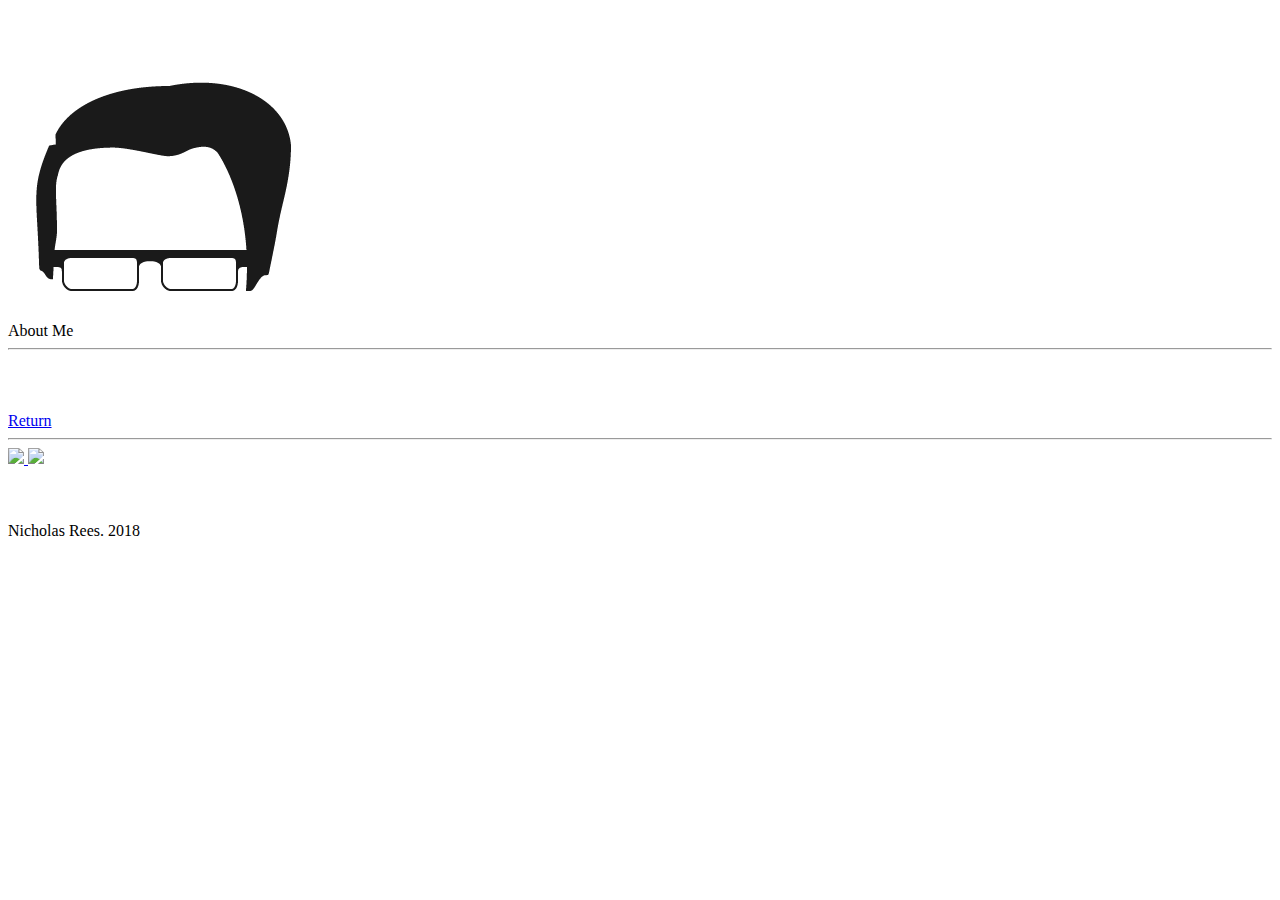
==== pages/hello.html @ 506d1e34 "Progress and template" ====
<!doctype html>
<html lang="en">
	<head>
	<title>Home!</title>
	<meta charset="UTF-8">
	<meta name="viewport" content="width=device-width, initial-scale=1, shrink-to-fit=no">
		<!-- Stylesheets-->
		<link rel="stylesheet" type="text/css" href="/Users/Nick/Git/nicholasrees/style/core.css">
		<link rel="stylesheet" href="https://maxcdn.bootstrapcdn.com/bootstrap/4.0.0-beta.2/css/bootstrap.min.css" integrity="sha384-PsH8R72JQ3SOdhVi3uxftmaW6Vc51MKb0q5P2rRUpPvrszuE4W1povHYgTpBfshb" crossorigin="anonymous">
		<link href="https://fonts.googleapis.com/css?family=Lobster" rel="stylesheet">
	</head>
	<body>
		<div class="container">

			<br>
			<br>
			<br>
			<br>

			<!-- Logo -->
			<div class="row justify-content-center">
				<div class="col">
		  			<img class="nr-logo" src="img/face-small.png">
		  		</div>
			</div>

			<br>

			<!-- Title -->
			<div class="row justify-content-center">
			    <div class="nr-menu-option last">
			    	<span class="nr-menu-option-link"> About Me </span>
			    </div>
			</div>

			<!-- Divider -->
			<div class="row justify-content-center">
				<div class="nr-divider">
		  			<hr>
		  		</div>
			</div>

			<br>
			<br>
			<br>

			<!-- Back to top button -->
			<a href="/Users/Nick/Git/nicholasrees/index.html">
				<span class="nr-go-back">Return</span>
			</a>

			<!-- Divider -->
			<div class="row justify-content-center">
				<div class="nr-divider">
		  			<hr>
		  		</div>
			</div>

			<!-- Social -->
			<div class="row justify-content-center">
				<div class="col">
					<a target="_blank" href="https://www.twitter.com/nprees">
		  				<img class="nr-social-logo nr-pointer" src="/Users/Nick/Git/nicholasrees/img/twitter.png">
		  			</a>
		  			<a target="_blank" href="https://www.linkedin.com/in/nprees/">
		  				<img class="nr-pointer" src="/Users/Nick/Git/nicholasrees/img/linkedin.png">
		  			</a>
		  		</div>
			</div>

			<br>
			<br>
			<br>

			<!-- Footer -->
			<div class="row justify-content-center">
				<div class="col">
		  			<span class="nr-footer-name"> Nicholas Rees. </span>
		  			<span class="nr-footer-year"> 2018 </span>
		  		</div>
			</div>

			<br>
		</div>

		<!-- Optional JavaScript -->
		<!-- jQuery first, then Popper.js, then Bootstrap JS -->
		<script src="https://code.jquery.com/jquery-3.2.1.slim.min.js" integrity="sha384-KJ3o2DKtIkvYIK3UENzmM7KCkRr/rE9/Qpg6aAZGJwFDMVNA/GpGFF93hXpG5KkN" crossorigin="anonymous"></script>
		<script src="https://cdnjs.cloudflare.com/ajax/libs/popper.js/1.12.3/umd/popper.min.js" integrity="sha384-vFJXuSJphROIrBnz7yo7oB41mKfc8JzQZiCq4NCceLEaO4IHwicKwpJf9c9IpFgh" crossorigin="anonymous"></script>
		<script src="https://maxcdn.bootstrapcdn.com/bootstrap/4.0.0-beta.2/js/bootstrap.min.js" integrity="sha384-alpBpkh1PFOepccYVYDB4do5UnbKysX5WZXm3XxPqe5iKTfUKjNkCk9SaVuEZflJ" crossorigin="anonymous"></script>
	</body>
</html>
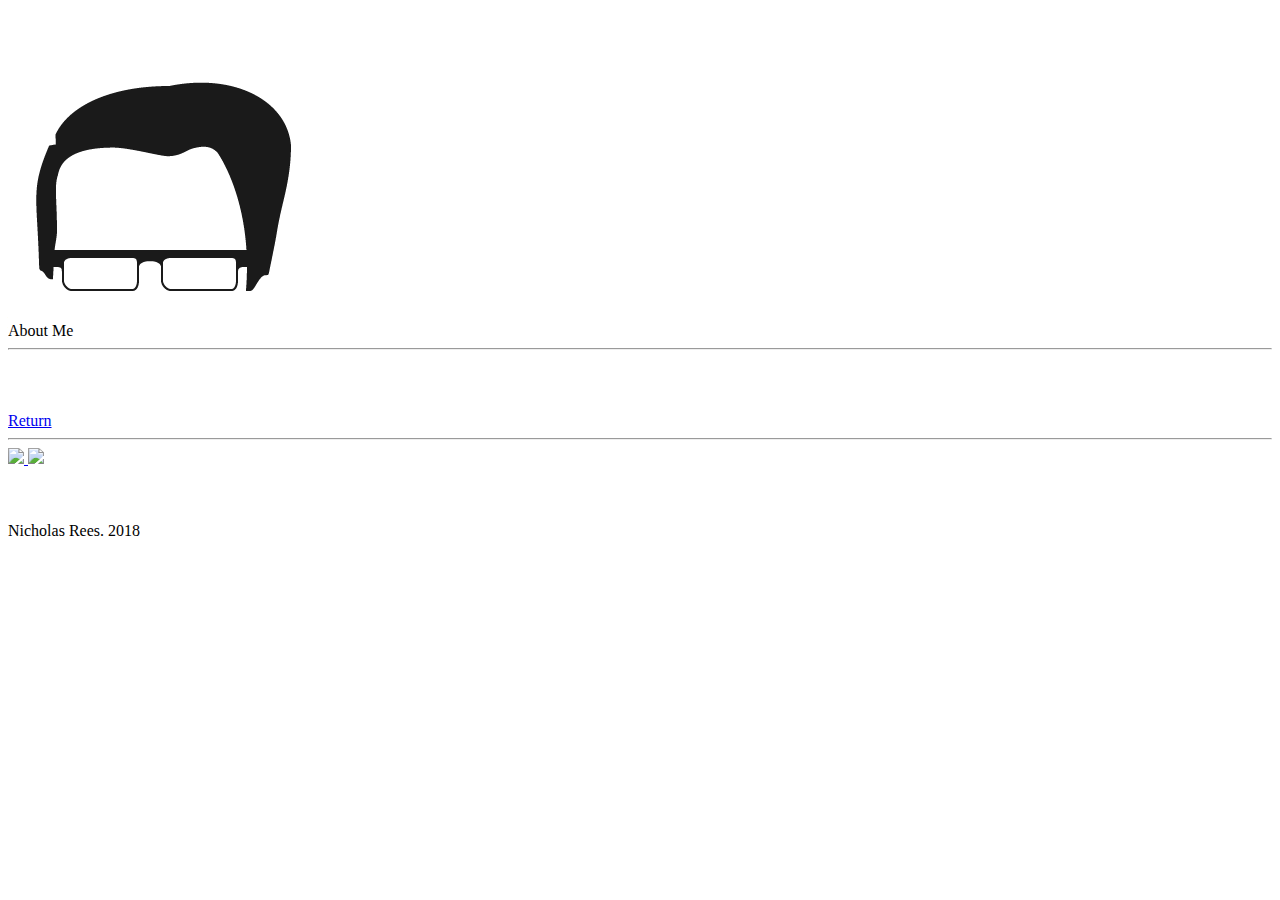
==== commit 30d1988c: "Testing file linkage" ====
--- a/pages/hello.html
+++ b/pages/hello.html
@@ -5,7 +5,7 @@
 	<meta charset="UTF-8">
 	<meta name="viewport" content="width=device-width, initial-scale=1, shrink-to-fit=no">
 		<!-- Stylesheets-->
-		<link rel="stylesheet" type="text/css" href="/Users/Nick/Git/nicholasrees/style/core.css">
+		<link rel="stylesheet" type="text/css" href="nicholasrees/style/core.css">
 		<link rel="stylesheet" href="https://maxcdn.bootstrapcdn.com/bootstrap/4.0.0-beta.2/css/bootstrap.min.css" integrity="sha384-PsH8R72JQ3SOdhVi3uxftmaW6Vc51MKb0q5P2rRUpPvrszuE4W1povHYgTpBfshb" crossorigin="anonymous">
 		<link href="https://fonts.googleapis.com/css?family=Lobster" rel="stylesheet">
 	</head>
@@ -60,10 +60,10 @@
 			<div class="row justify-content-center">
 				<div class="col">
 					<a target="_blank" href="https://www.twitter.com/nprees">
-		  				<img class="nr-social-logo nr-pointer" src="/Users/Nick/Git/nicholasrees/img/twitter.png">
+		  				<img class="nr-social-logo nr-pointer" src="/nicholasrees/img/twitter.png">
 		  			</a>
 		  			<a target="_blank" href="https://www.linkedin.com/in/nprees/">
-		  				<img class="nr-pointer" src="/Users/Nick/Git/nicholasrees/img/linkedin.png">
+		  				<img class="nr-pointer" src="/nicholasrees/img/linkedin.png">
 		  			</a>
 		  		</div>
 			</div>
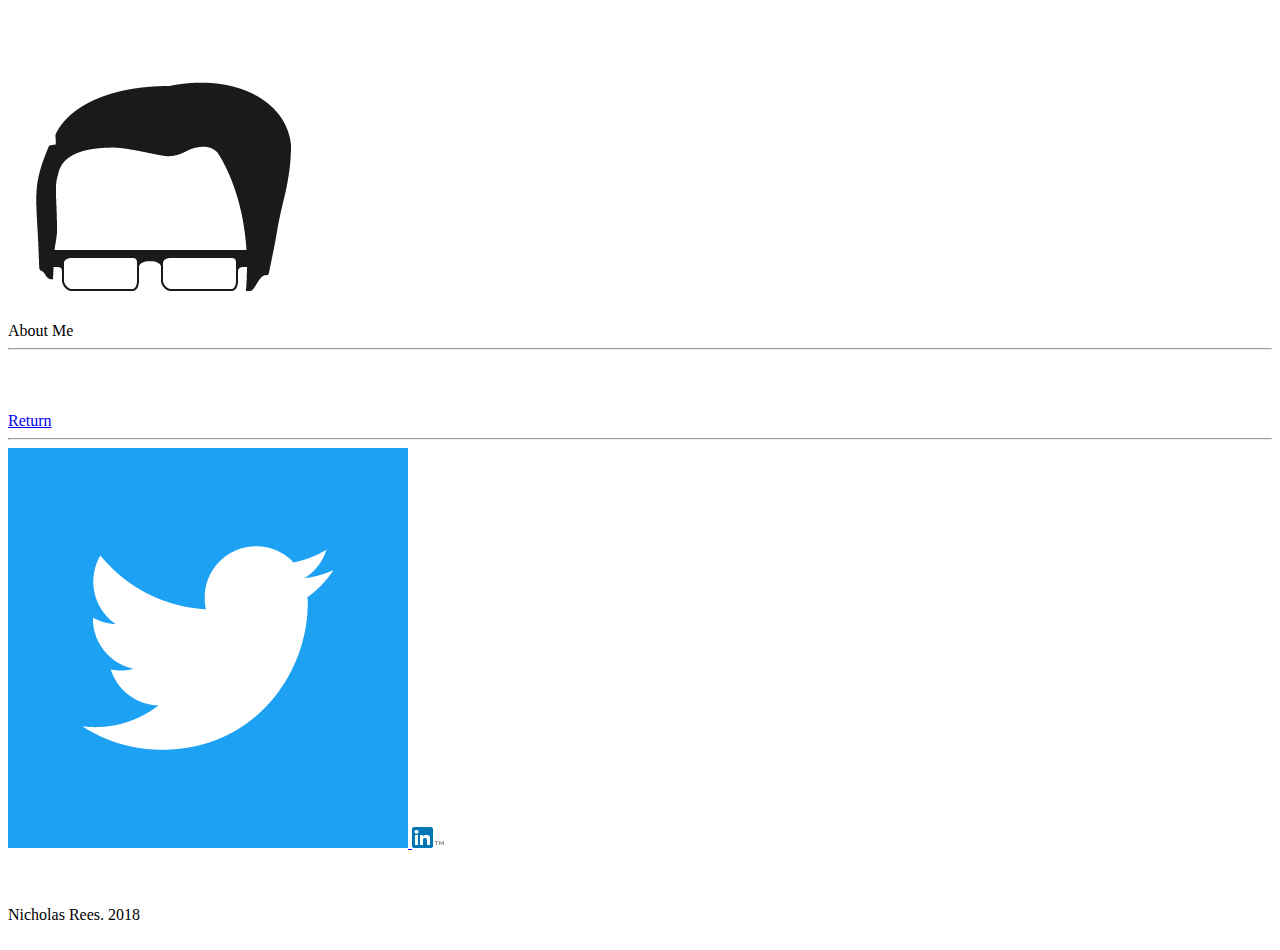
==== commit 2919acd9: "Correst path files" ====
--- a/pages/hello.html
+++ b/pages/hello.html
@@ -5,7 +5,7 @@
 	<meta charset="UTF-8">
 	<meta name="viewport" content="width=device-width, initial-scale=1, shrink-to-fit=no">
 		<!-- Stylesheets-->
-		<link rel="stylesheet" type="text/css" href="nicholasrees/style/core.css">
+		<link rel="stylesheet" type="text/css" href="./style/core.css">
 		<link rel="stylesheet" href="https://maxcdn.bootstrapcdn.com/bootstrap/4.0.0-beta.2/css/bootstrap.min.css" integrity="sha384-PsH8R72JQ3SOdhVi3uxftmaW6Vc51MKb0q5P2rRUpPvrszuE4W1povHYgTpBfshb" crossorigin="anonymous">
 		<link href="https://fonts.googleapis.com/css?family=Lobster" rel="stylesheet">
 	</head>
@@ -45,7 +45,7 @@
 			<br>
 
 			<!-- Back to top button -->
-			<a href="/Users/Nick/Git/nicholasrees/index.html">
+			<a href=./index.html">
 				<span class="nr-go-back">Return</span>
 			</a>
 
@@ -60,10 +60,10 @@
 			<div class="row justify-content-center">
 				<div class="col">
 					<a target="_blank" href="https://www.twitter.com/nprees">
-		  				<img class="nr-social-logo nr-pointer" src="/nicholasrees/img/twitter.png">
+		  				<img class="nr-social-logo nr-pointer" src="./img/twitter.png">
 		  			</a>
 		  			<a target="_blank" href="https://www.linkedin.com/in/nprees/">
-		  				<img class="nr-pointer" src="/nicholasrees/img/linkedin.png">
+		  				<img class="nr-pointer" src="./img/linkedin.png">
 		  			</a>
 		  		</div>
 			</div>
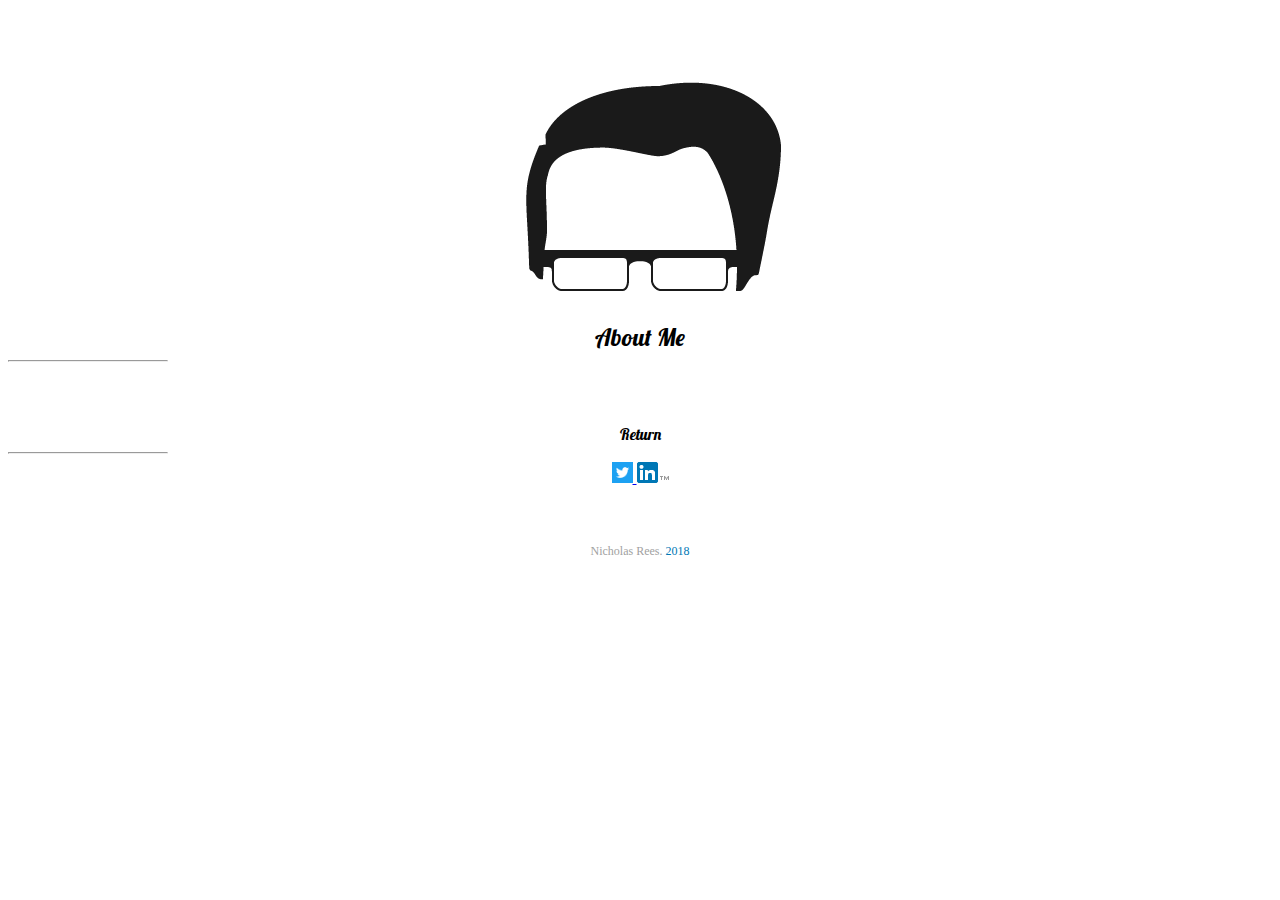
==== commit 9ac182e2: "Test path" ====
--- a/pages/hello.html
+++ b/pages/hello.html
@@ -5,7 +5,7 @@
 	<meta charset="UTF-8">
 	<meta name="viewport" content="width=device-width, initial-scale=1, shrink-to-fit=no">
 		<!-- Stylesheets-->
-		<link rel="stylesheet" type="text/css" href="./style/core.css">
+		<link rel="stylesheet" type="text/css" href="/style/core.css">
 		<link rel="stylesheet" href="https://maxcdn.bootstrapcdn.com/bootstrap/4.0.0-beta.2/css/bootstrap.min.css" integrity="sha384-PsH8R72JQ3SOdhVi3uxftmaW6Vc51MKb0q5P2rRUpPvrszuE4W1povHYgTpBfshb" crossorigin="anonymous">
 		<link href="https://fonts.googleapis.com/css?family=Lobster" rel="stylesheet">
 	</head>
--- a/style/core.css
+++ b/style/core.css
@@ -0,0 +1,77 @@
+div {
+	text-align: center;
+}
+
+a img
+{
+  border: 0 none;
+}
+
+.nr-divider {
+	width: 160px;
+}
+
+.nr-pointer {
+	cursor:pointer;
+}
+
+.nr-display-link {
+	display: inline-block;
+    text-decoration: none;
+}
+
+div.nr-menu-option {
+	padding:0px 10px 0px 10px;
+}
+
+div.nr-menu-option.option {
+	border-right: 1px solid #c1c1c1;
+}
+
+span.nr-menu-option-link {
+	display: inline-block;
+	color: black;
+    text-decoration: none;
+    font-size: 1.5em;
+    font-family: 'Lobster', cursive;
+    font-weight: 400;
+    font-style: normal;
+}
+
+span.nr-menu-option-clickable {
+	cursor:pointer;
+}
+
+span.nr-menu-option-clickable:hover {
+	color: #0077B5;
+}
+
+img.nr-social-logo {
+	width: 21px;
+}
+
+span.nr-footer-name {
+	color: #a1a1a1;
+	font-size: 0.75em;
+}
+
+span.nr-footer-year {
+	color: #0077B5;
+	font-size: 0.75em;
+	font-weight: 400;
+}
+
+span.nr-go-back {
+	display: inline-block;
+    position: relative;
+    z-index: 99;
+    color: black;
+    cursor: pointer;
+    font-family: 'Lobster', cursive;
+    font-weight: 400;
+    font-style: normal;
+}
+
+span.nr-go-back:hover {
+    color: #0077B5;
+}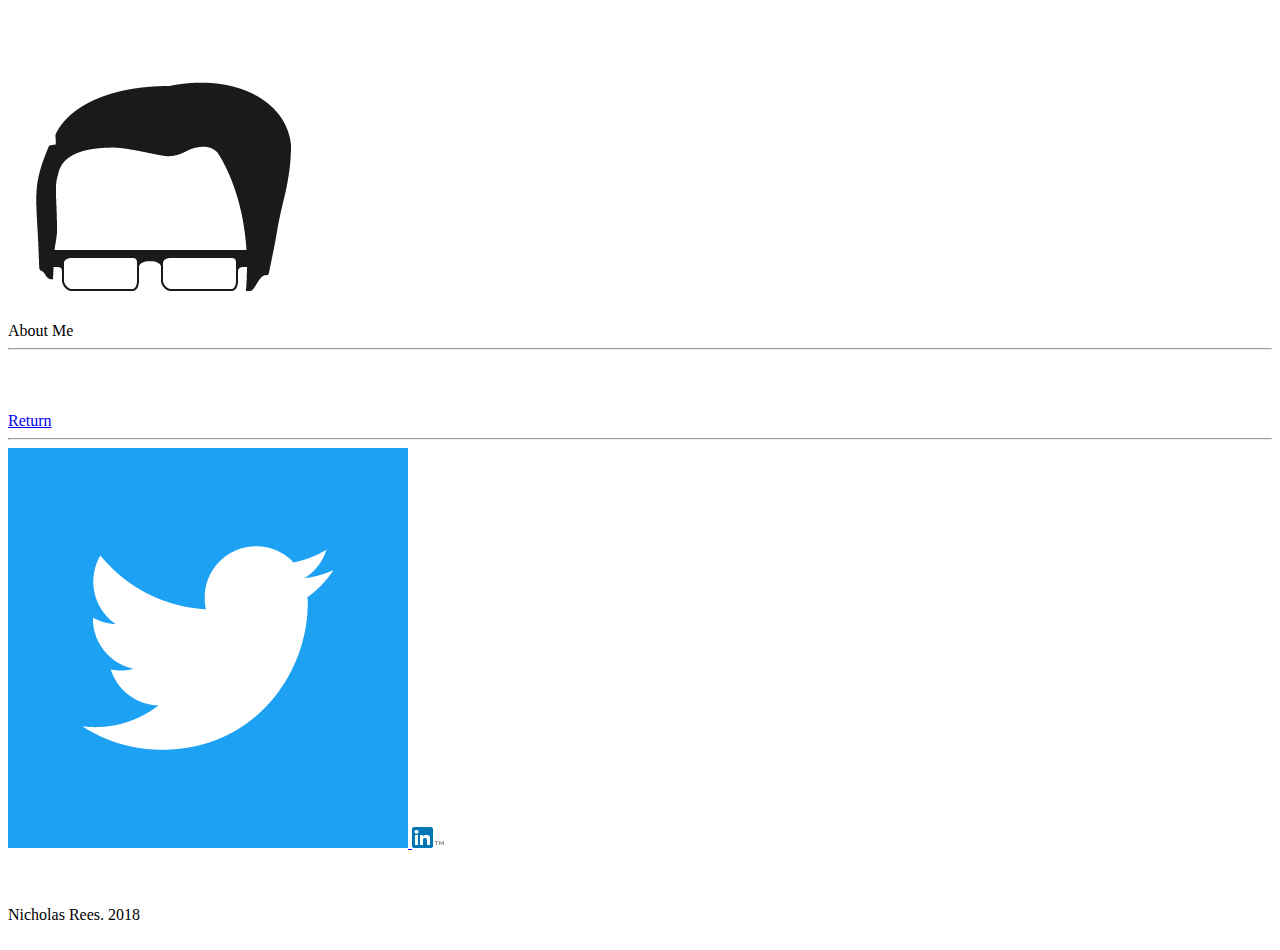
==== commit f3cd0bd7: "Change stylesheets" ====
--- a/pages/hello.html
+++ b/pages/hello.html
@@ -5,7 +5,7 @@
 	<meta charset="UTF-8">
 	<meta name="viewport" content="width=device-width, initial-scale=1, shrink-to-fit=no">
 		<!-- Stylesheets-->
-		<link rel="stylesheet" type="text/css" href="/style/core.css">
+		<link rel="stylesheet" type="text/css" href="nicholasrees/style/core.css">
 		<link rel="stylesheet" href="https://maxcdn.bootstrapcdn.com/bootstrap/4.0.0-beta.2/css/bootstrap.min.css" integrity="sha384-PsH8R72JQ3SOdhVi3uxftmaW6Vc51MKb0q5P2rRUpPvrszuE4W1povHYgTpBfshb" crossorigin="anonymous">
 		<link href="https://fonts.googleapis.com/css?family=Lobster" rel="stylesheet">
 	</head>
